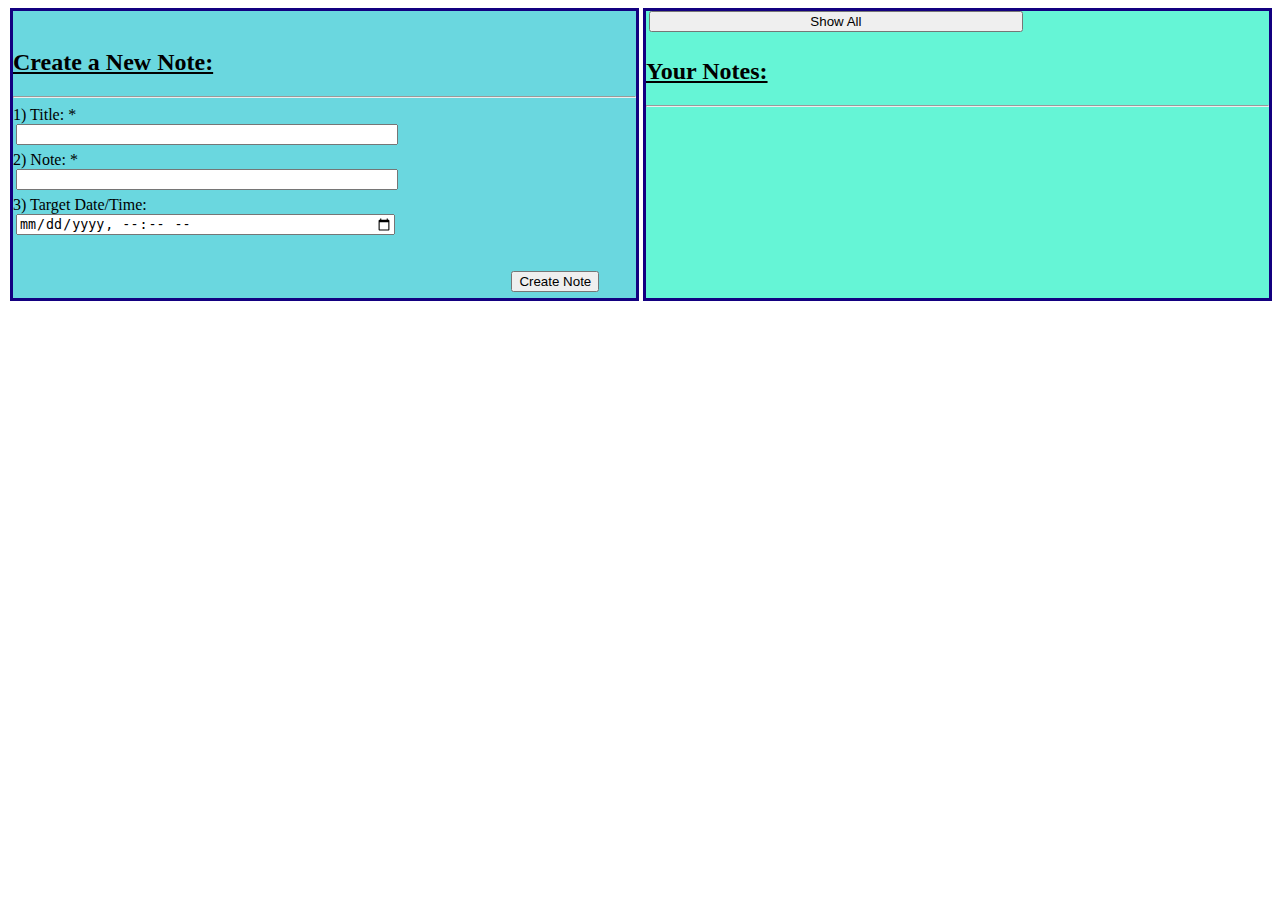
==== index.html @ 63cd6aaa "Initial commit - see README.md; entry 'Version 0.0.1 [2020-02-24]' for full details." ====
<!-- DESCRIPTION / NOTES / PLANNING:

-------------------------------------------------------------------------------------------------

An object-oriented approach, to a simple todo list/note taking browser app, written in JavaScript.
See "README.md" for further information.

There are  functions in this file.
Function with the largest signature take  arguments, while the median is .
Largest function has  statements in it, while the median is .
The most complex function has a cyclomatic complexity value of , while the median is .


============================================================================================

Remote/Repo Name: https://github.com/tberey/object-oriented-todo-note-taker

Branch Name: https://github.com/tberey/object-oriented-todo-note-taker/tree/master

============================================================================================


1) Export/Import to/from JSON document? Or XML, or text files? As a de-facto database.

-->

<!DOCTYPE html>
<html>
	<head>
		<!-- Set a Responsive scaled viewport, and assign Metadata. -->
		<meta charset="UTF-8">
		<meta name="viewport" content="width=device-width,initial-scale=1">
			<title>Project 3</title>
		<meta name="author" content="Tom B">
		<meta name="description" content="JavaScript Objects">
        
        <!-- Set in-page CSS styling. -->
        <style type="text/css">
            body {
				display: flex;
			}

            button {
                margin-top: 30px;
                margin-left: 80%;
                margin-bottom: 6px;
            }

            input {
                width: 60%;
                margin-bottom: 6px;
                margin-left: 3px;
            }

            p, b {
                margin-left: 3px;
            }

            sup {
                float: right;
                margin-right: 4px;
            }

            .inputForm {
                flex: 1;
                width: 50%;
                margin-left: 2px;
                margin-right: 2px;
                background-color:rgb(106, 215, 223) ;
                border: 3px solid rgb(19, 0, 128);
            }

            .outputForm {
                flex: 1;
                width: 50%;
                margin-left: 2px;
                background-color:rgb(101, 245, 214) ;
                border: 3px solid rgb(19, 0, 128);
            }
		</style>
	</head>
    
    <!-- Begin Main Body. -->
	<body>
        <div class="inputForm">
            <b><u><h2>Create a New Note:</h2></u></b><hr>
            1) Title: *<br><input type="text" id="title-input"><br>
            2) Note: *<br><input type="text" id="body-input"><br>
            3) Target Date/Time:<br><input type="datetime-local" id="target-input"><br>
            <button id="new-entry" type="button">Create Note</button><br>
        </div>
        
        <div class="outputForm">
            <input type="button" value="Show All" onclick="showAll()">
            <b><u><h2>Your Notes:</h2></u></b><hr>
        </div>
        
        <!-- Begin Scripting. -->
        <script type="text/javascript">
            var fmtEntriesArray = [];
            var entriesArray = [];
            var entriesNumber = 0;

            // Wait for page to be ready before init.
            if (document.addEventListener) document.addEventListener("DOMContentLoaded", initialised, false);
			else window.onload = initialised;

            // Extrapolate form data, with set event listener. Init.
            function initialised() {
                document.getElementById('new-entry').addEventListener('click', () => {
                    let formTitle = document.getElementById('title-input');
                    let formBody = document.getElementById('body-input');
                    let formTargetDate = document.getElementById('target-input');
                    createEntry(formTitle, formBody, formTargetDate);
                });
            }

            // Class constructor, to build properties for our entries, from passed data.
			class Entry {
                constructor(title, body, targDate) {
                    entriesNumber+=1;
                    this.ID = `N${entriesNumber}-${Math.abs(Math.floor((Math.random() * 99999999999) - (Math.random() * 2468013579)))}`;
                    this.totalNotes = entriesNumber;
                    this['Time & Date'] = `${('0' + ((new Date).getHours()+1)).slice(-2)}:${('0' + ((new Date).getMinutes()+1)).slice(-2)} - ${(new Date()).toDateString()}.`;
                    this.Title = title;
                    this.Body = body;
                    this['Target Date'] = (targDate.indexOf('NaN') == -1) ? targDate : '[no target date & time set]';
                    this.Done = false;
                }
            }

            // Create our new note, by init each new entry (as an object), with the data extrapolated and passed through.
            function createEntry(userTitle, userBody, userTargetDate) {
                if (userTitle.value && userBody.value) {

                    // Parse and format user's entered date.
                    let fmtUsrTarDate = (new Date(userTargetDate.value));
                    fmtUsrTarDate = (('0' + fmtUsrTarDate.getDate()).slice(-2) + '-' + ('0' + (fmtUsrTarDate.getMonth()+1)).slice(-2) + '-' + fmtUsrTarDate.getFullYear() + '; @ ' + ('0' + fmtUsrTarDate.getHours()).slice(-2) + ':' + ('0' + fmtUsrTarDate.getMinutes()).slice(-2));
                    
                    // Create new entry.
                    let newEntry = new Entry(userTitle.value, userBody.value, fmtUsrTarDate);
                    
                    // Clear fields after successful submission
                    userTitle.value = '';
                    userBody.value = '';

                    // Add to end of array(s).
                    fmtEntriesArray.push(JSON.stringify(newEntry).replace(/(["/}/{])/g, '').replace(/([,])/g, '</br>').replace(/([:])/g, ': ')); // Array of string formatted entries (rather than objects).
                    entriesArray.push(newEntry); // Array of entries, as objects.
                    
                    showEntry();

                } else { // Error handling: Missing data, so no new entry object.
                    alert('Please complete all fields!');
                }
            }

            // Show the last entry added to our array. Build html of all submissions in current session.
            function showEntry() {
                document.querySelector('.outputForm').insertAdjacentHTML('beforeend',
                    `<span class="entries">
                    <i><sup>ID: ${entriesArray[entriesNumber-1].ID}</sup></i><br>
                    <b>Time & Date Created: </b><p>${entriesArray[entriesNumber-1]['Time & Date']}</p>
                    <b>TITLE: </b><p>${entriesArray[entriesNumber-1].Title}</p>
                    <b>BODY: </b><p>${entriesArray[entriesNumber-1].Body}</p>
                    <b>DUE: </b><p>${entriesArray[entriesNumber-1]['Target Date']}</p>
                    </span><hr>`
                );
            }
            
            function showAll() { // Testing
                //export {entriesArray};
                window.open('second-page.html');
                /*for (let i = 0; i < entriesArray.length; i++) {
                    document.querySelector('.outputForm').insertAdjacentHTML('beforeend',
                        `<span class="entries">
                        <p>${entriesArray[i]}</p>
                        </span><hr>`
                    );
                }*/
            }
		</script>
	</body>
</html>
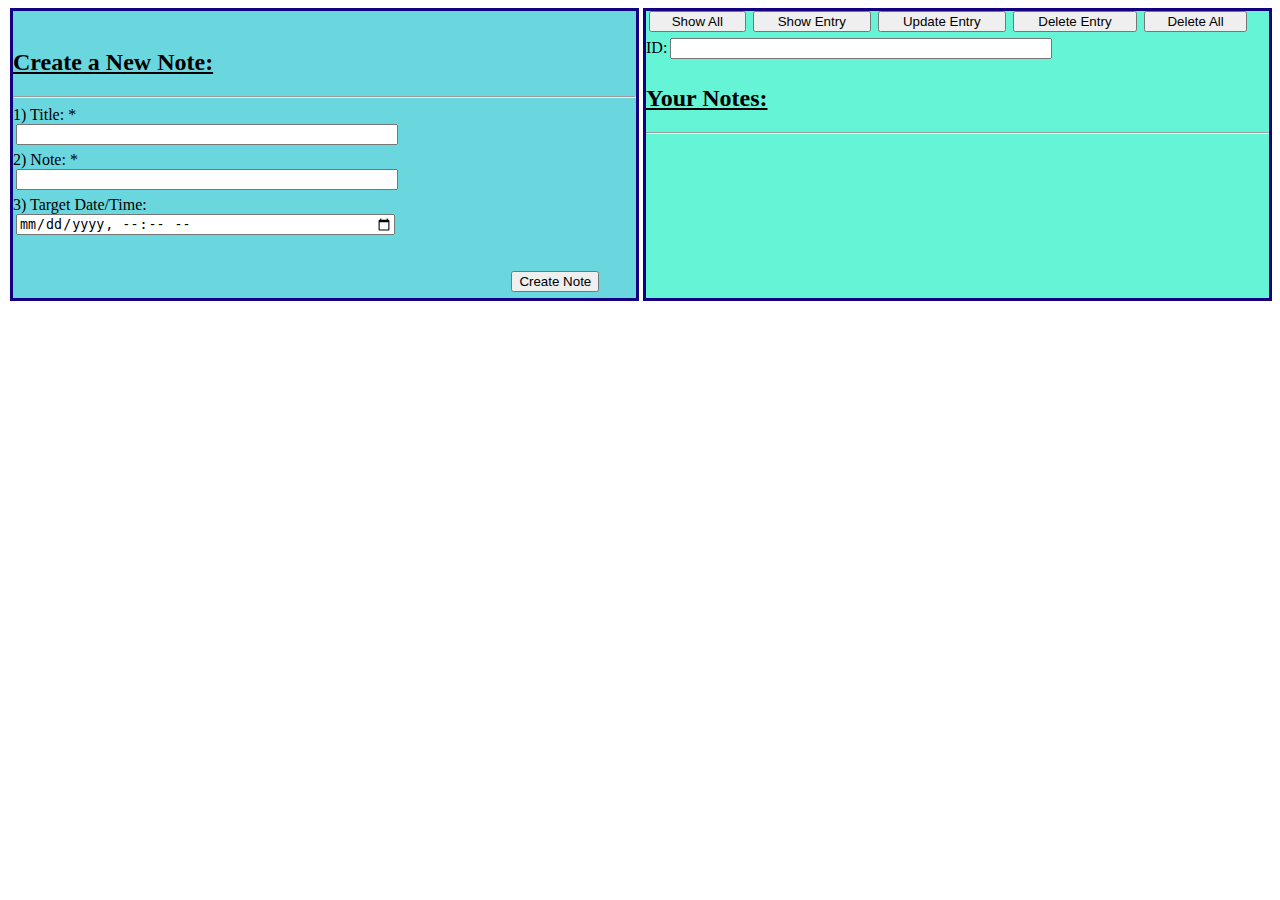
==== commit 56a9f746: "Updates - see README.md; entry 'Version 0.1.0 [2020-03-04]' for full details." ====
--- a/index.html
+++ b/index.html
@@ -1,26 +1,31 @@
 <!-- DESCRIPTION / NOTES / PLANNING:
 
--------------------------------------------------------------------------------------------------
+----------------------------------------------------------------------------------------------------------
+SPA (Single Page Application):
 
 An object-oriented approach, to a simple todo list/note taking browser app, written in JavaScript.
 See "README.md" for further information.
 
-There are  functions in this file.
-Function with the largest signature take  arguments, while the median is .
-Largest function has  statements in it, while the median is .
-The most complex function has a cyclomatic complexity value of , while the median is .
-
-
-============================================================================================
+----------------------------------------------------------------------------------------------------------
+
+There are 11 functions in this file.
+Function with the largest signature take 4 arguments, while the median is 0.
+Largest function has 10 statements in it, while the median is 5.
+The most complex function has a cyclomatic complexity value of 5, while the median is 2.
+
+
+=========================================================================================================
 
 Remote/Repo Name: https://github.com/tberey/object-oriented-todo-note-taker
 
 Branch Name: https://github.com/tberey/object-oriented-todo-note-taker/tree/master
 
-============================================================================================
+=========================================================================================================
 
 
 1) Export/Import to/from JSON document? Or XML, or text files? As a de-facto database.
+
+2) Update Entry Method: Consider turning into a setter method for object constructor.
 
 -->
 
@@ -82,6 +87,7 @@
     
     <!-- Begin Main Body. -->
 	<body>
+        <!-- Left hand side input form DOM. -->
         <div class="inputForm">
             <b><u><h2>Create a New Note:</h2></u></b><hr>
             1) Title: *<br><input type="text" id="title-input"><br>
@@ -90,14 +96,21 @@
             <button id="new-entry" type="button">Create Note</button><br>
         </div>
         
+        <!-- Right hand side output form buttons/DOM. -->
         <div class="outputForm">
-            <input type="button" value="Show All" onclick="showAll()">
+            <input style="width:15.5%;" type="button" value="Show All" onclick="showAll()">
+            <input style="width:19%;" type="button" value="Show Entry" onclick="showEntry()">
+            <input style="width:20.5%;" type="button" value="Update Entry" id="update-entry">
+            <input style="width:20%;" type="button" value="Delete Entry" onclick="deleteEntry()">
+            <input style="width:16.5%;" type="button" value="Delete All" onclick="deleteAll()">
+            <br>ID:<input type="text" id="id-input">
             <b><u><h2>Your Notes:</h2></u></b><hr>
+            <p id="notesOutput"></p>
         </div>
         
         <!-- Begin Scripting. -->
         <script type="text/javascript">
-            var fmtEntriesArray = [];
+            // Global Space. Full scope needed.
             var entriesArray = [];
             var entriesNumber = 0;
 
@@ -105,13 +118,21 @@
             if (document.addEventListener) document.addEventListener("DOMContentLoaded", initialised, false);
 			else window.onload = initialised;
 
-            // Extrapolate form data, with set event listener. Init.
+            // Extrapolate form data, and set event listeners for creating a new entry and updating exisiting entry. Init.
             function initialised() {
                 document.getElementById('new-entry').addEventListener('click', () => {
                     let formTitle = document.getElementById('title-input');
                     let formBody = document.getElementById('body-input');
                     let formTargetDate = document.getElementById('target-input');
                     createEntry(formTitle, formBody, formTargetDate);
+                });
+
+                document.getElementById('update-entry').addEventListener('click', () => {
+                    let formTitle = document.getElementById('title-input');
+                    let formBody = document.getElementById('body-input');
+                    let formTargetDate = document.getElementById('target-input');
+                    let formID = document.getElementById('id-input');
+                    updateEntry(formTitle, formBody, formTargetDate, formID);
                 });
             }
 
@@ -138,46 +159,129 @@
                     fmtUsrTarDate = (('0' + fmtUsrTarDate.getDate()).slice(-2) + '-' + ('0' + (fmtUsrTarDate.getMonth()+1)).slice(-2) + '-' + fmtUsrTarDate.getFullYear() + '; @ ' + ('0' + fmtUsrTarDate.getHours()).slice(-2) + ':' + ('0' + fmtUsrTarDate.getMinutes()).slice(-2));
                     
                     // Create new entry.
-                    let newEntry = new Entry(userTitle.value, userBody.value, fmtUsrTarDate);
+                    let newEntryItem = new Entry(userTitle.value, userBody.value, fmtUsrTarDate);
                     
                     // Clear fields after successful submission
                     userTitle.value = '';
                     userBody.value = '';
 
-                    // Add to end of array(s).
-                    fmtEntriesArray.push(JSON.stringify(newEntry).replace(/(["/}/{])/g, '').replace(/([,])/g, '</br>').replace(/([:])/g, ': ')); // Array of string formatted entries (rather than objects).
-                    entriesArray.push(newEntry); // Array of entries, as objects.
+                    // Append new note to end of array.
+                    entriesArray.push(newEntryItem); // Array of entries, as objects.
                     
-                    showEntry();
+                    newEntry();
 
                 } else { // Error handling: Missing data, so no new entry object.
                     alert('Please complete all fields!');
                 }
             }
 
-            // Show the last entry added to our array. Build html of all submissions in current session.
-            function showEntry() {
-                document.querySelector('.outputForm').insertAdjacentHTML('beforeend',
-                    `<span class="entries">
-                    <i><sup>ID: ${entriesArray[entriesNumber-1].ID}</sup></i><br>
-                    <b>Time & Date Created: </b><p>${entriesArray[entriesNumber-1]['Time & Date']}</p>
-                    <b>TITLE: </b><p>${entriesArray[entriesNumber-1].Title}</p>
-                    <b>BODY: </b><p>${entriesArray[entriesNumber-1].Body}</p>
-                    <b>DUE: </b><p>${entriesArray[entriesNumber-1]['Target Date']}</p>
-                    </span><hr>`
-                );
-            }
-            
-            function showAll() { // Testing
-                //export {entriesArray};
-                window.open('second-page.html');
-                /*for (let i = 0; i < entriesArray.length; i++) {
-                    document.querySelector('.outputForm').insertAdjacentHTML('beforeend',
+            // Show the last entry added to our array.
+            function newEntry() {
+                document.querySelector('#notesOutput').innerHTML = '';
+
+                if (entriesArray.length) {
+                    // Append new entry into HTML DOM output.
+                    document.querySelector('#notesOutput').insertAdjacentHTML('beforeend',
                         `<span class="entries">
-                        <p>${entriesArray[i]}</p>
+                        <i><sup>ID: ${entriesArray[entriesArray.length-1].ID}</sup></i><br>
+                        <b>Time & Date Created: </b><p>${entriesArray[entriesArray.length-1]['Time & Date']}</p>
+                        <b>TITLE: </b><p>${entriesArray[entriesArray.length-1].Title}</p>
+                        <b>BODY: </b><p>${entriesArray[entriesArray.length-1].Body}</p>
+                        <b>DUE: </b><p>${entriesArray[entriesArray.length-1]['Target Date']}</p>
                         </span><hr>`
                     );
-                }*/
+                }
+            }
+            
+            // Show all the entries currently in our array.
+            function showAll() {
+                document.querySelector('#notesOutput').innerHTML = '';
+                for (let i = 0; i < entriesArray.length; i++) {
+                    // Append all entries into HTML DOM output.
+                    document.querySelector('#notesOutput').insertAdjacentHTML('beforeend',
+                        `<span class="entries">
+                        <i><sup>ID: ${entriesArray[i].ID}</sup></i><br>
+                        <b>Time & Date Created: </b><p>${entriesArray[i]['Time & Date']}</p>
+                        <b>TITLE: </b><p>${entriesArray[i].Title}</p>
+                        <b>BODY: </b><p>${entriesArray[i].Body}</p>
+                        <b>DUE: </b><p>${entriesArray[i]['Target Date']}</p>
+                        </span><hr>`
+                    );
+                }
+            }
+
+            // Show a single specified entry from our current array.
+            function showEntry() {
+                document.querySelector('#notesOutput').innerHTML = '';
+                let id = document.querySelector('#id-input').value;
+                if (id) {
+                    for (let i = 0; i < entriesArray.length; i++) {
+                        if (id == entriesArray[i].ID) {
+                            document.querySelector('#notesOutput').insertAdjacentHTML('beforeend',
+                                `<span class="entries">
+                                <i><sup>ID: ${entriesArray[i].ID}</sup></i><br>
+                                <b>Time & Date Created: </b><p>${entriesArray[i]['Time & Date']}</p>
+                                <b>TITLE: </b><p>${entriesArray[i].Title}</p>
+                                <b>BODY: </b><p>${entriesArray[i].Body}</p>
+                                <b>DUE: </b><p>${entriesArray[i]['Target Date']}</p>
+                                </span><hr>`
+                            );
+                        } else {alert('Entry not found! Cannot FIND.');}
+                    }
+                } else {document.querySelector('#notesOutput').innerHTML = 'Please enter an ID to search for.';}
+                id = document.querySelector('#id-input').value = '';
+            }
+
+            // Update existing entry, with any new details inputted by the user, queried by id.
+            function updateEntry(title, body, targDate, entryID) {
+                document.querySelector('#notesOutput').innerHTML = '';
+                console.log(targDate.value);
+                if (entryID.value) {
+                    for (let i = 0; i < entriesArray.length; i++) {
+                        if (entryID.value == entriesArray[i].ID) {
+                            document.querySelector('#notesOutput').insertAdjacentHTML('beforeend',
+                                `<span class="entries">
+                                <i><sup>ID: ${entriesArray[i].ID}</sup></i><br>
+                                <b>Time & Date Created: </b><p>${entriesArray[i]['Time & Date']}</p>
+                                <b>TITLE: </b><p>${entriesArray[i].Title = title.value}</p>
+                                <b>BODY: </b><p>${entriesArray[i].Body = body.value}</p>
+                                <b>DUE: </b><p>${entriesArray[i]['Target Date'] = targDate.value || entriesArray[i]['Target Date']}</p>
+                                </span><hr>`
+                            );
+                        } else {alert('Entry not found! Cannot UPDATE.');}
+                    }
+                } else {document.querySelector('#notesOutput').innerHTML = 'Please enter an ID entry to update.';}
+                entryID.value = '';
+            }
+
+            // Delete all the entries currently in our array.
+            function deleteAll() {
+                document.querySelector('#notesOutput').innerHTML = '';
+                entriesArray = [];
+            }
+
+            // Delete a single specified entry from our current array.
+            function deleteEntry() {
+                document.querySelector('#notesOutput').innerHTML = '';
+                let id = document.querySelector('#id-input').value;
+                if (id) {
+                    for (let i = 0; i < entriesArray.length; i++) {
+                        if (id == entriesArray[i].ID) {
+                            entriesArray.splice(i,1);
+                        } else {alert('Entry not found! Cannot DELETE.');}
+
+                        document.querySelector('#notesOutput').insertAdjacentHTML('beforeend',
+                            `<span class="entries">
+                            <i><sup>ID: ${entriesArray[i].ID}</sup></i><br>
+                            <b>Time & Date Created: </b><p>${entriesArray[i]['Time & Date']}</p>
+                            <b>TITLE: </b><p>${entriesArray[i].Title}</p>
+                            <b>BODY: </b><p>${entriesArray[i].Body}</p>
+                            <b>DUE: </b><p>${entriesArray[i]['Target Date']}</p>
+                            </span><hr>`
+                        );
+                    }
+                } else {document.querySelector('#notesOutput').innerHTML = 'Please enter an ID to delete.';}
+                id = document.querySelector('#id-input').value = '';
             }
 		</script>
 	</body>
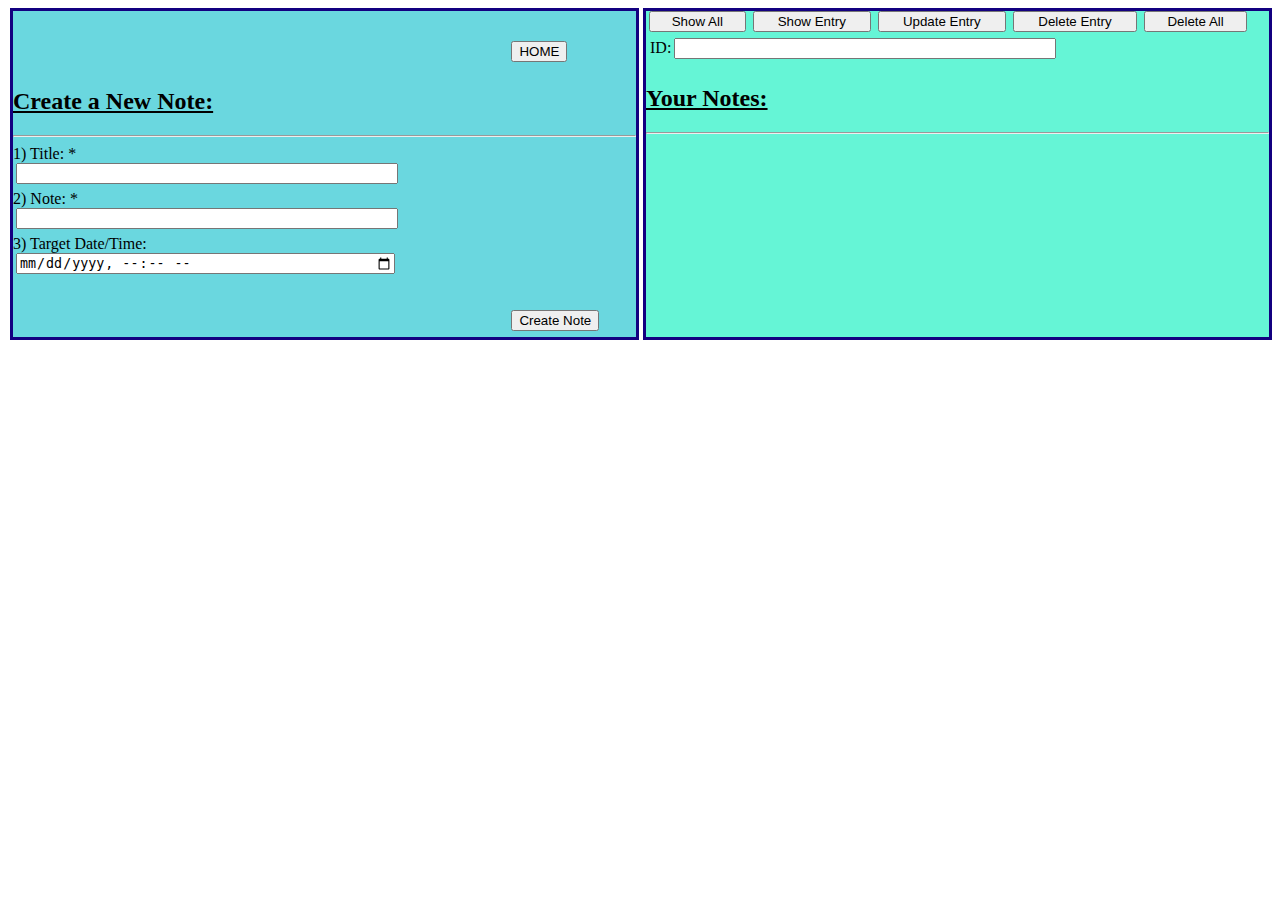
==== commit e04a560e: "1.0 Release - see README.md; entry 'Version 1.0.0 [2020-03-09]' for full details." ====
--- a/index.html
+++ b/index.html
@@ -1,33 +1,29 @@
 <!-- DESCRIPTION / NOTES / PLANNING:
-
 ----------------------------------------------------------------------------------------------------------
-SPA (Single Page Application):
 
 An object-oriented approach, to a simple todo list/note taking browser app, written in JavaScript.
 See "README.md" for further information.
 
 ----------------------------------------------------------------------------------------------------------
 
-There are 11 functions in this file.
+There are 10 functions in the "script.js" file.
 Function with the largest signature take 4 arguments, while the median is 0.
-Largest function has 10 statements in it, while the median is 5.
-The most complex function has a cyclomatic complexity value of 5, while the median is 2.
-
+Largest function has 12 statements in it, while the median is 6.5.
+The most complex function has a cyclomatic complexity value of 6, while the median is 2.
 
 =========================================================================================================
 
-Remote/Repo Name: https://github.com/tberey/object-oriented-todo-note-taker
-
-Branch Name: https://github.com/tberey/object-oriented-todo-note-taker/tree/master
+Remote/Repo Name: https://github.com/tberey/js-object-oriented-todo-note-taker
+Branch Name: https://github.com/tberey/js-object-oriented-todo-note-taker/tree/master
 
 =========================================================================================================
 
-
 1) Export/Import to/from JSON document? Or XML, or text files? As a de-facto database.
-
 2) Update Entry Method: Consider turning into a setter method for object constructor.
+3) Add a mark as done property/option to each entry.
 
 -->
+
 
 <!DOCTYPE html>
 <html>
@@ -35,60 +31,19 @@
 		<!-- Set a Responsive scaled viewport, and assign Metadata. -->
 		<meta charset="UTF-8">
 		<meta name="viewport" content="width=device-width,initial-scale=1">
-			<title>Project 3</title>
+			<title>Todo List</title>
 		<meta name="author" content="Tom B">
 		<meta name="description" content="JavaScript Objects">
         
-        <!-- Set in-page CSS styling. -->
-        <style type="text/css">
-            body {
-				display: flex;
-			}
-
-            button {
-                margin-top: 30px;
-                margin-left: 80%;
-                margin-bottom: 6px;
-            }
-
-            input {
-                width: 60%;
-                margin-bottom: 6px;
-                margin-left: 3px;
-            }
-
-            p, b {
-                margin-left: 3px;
-            }
-
-            sup {
-                float: right;
-                margin-right: 4px;
-            }
-
-            .inputForm {
-                flex: 1;
-                width: 50%;
-                margin-left: 2px;
-                margin-right: 2px;
-                background-color:rgb(106, 215, 223) ;
-                border: 3px solid rgb(19, 0, 128);
-            }
-
-            .outputForm {
-                flex: 1;
-                width: 50%;
-                margin-left: 2px;
-                background-color:rgb(101, 245, 214) ;
-                border: 3px solid rgb(19, 0, 128);
-            }
-		</style>
+        <!-- Set external CSS styling. -->
+        <link rel="stylesheet" type="text/css" href="css/style.css">
 	</head>
     
     <!-- Begin Main Body. -->
 	<body>
         <!-- Left hand side input form DOM. -->
         <div class="inputForm">
+	    <button><a style="margin-bottom:5px;text-decoration:none;color:black;" href="../index.html">HOME</a></button>
             <b><u><h2>Create a New Note:</h2></u></b><hr>
             1) Title: *<br><input type="text" id="title-input"><br>
             2) Note: *<br><input type="text" id="body-input"><br>
@@ -96,193 +51,21 @@
             <button id="new-entry" type="button">Create Note</button><br>
         </div>
         
-        <!-- Right hand side output form buttons/DOM. -->
+        <!-- Right hand side output form buttons & DOM. -->
         <div class="outputForm">
             <input style="width:15.5%;" type="button" value="Show All" onclick="showAll()">
             <input style="width:19%;" type="button" value="Show Entry" onclick="showEntry()">
             <input style="width:20.5%;" type="button" value="Update Entry" id="update-entry">
             <input style="width:20%;" type="button" value="Delete Entry" onclick="deleteEntry()">
             <input style="width:16.5%;" type="button" value="Delete All" onclick="deleteAll()">
-            <br>ID:<input type="text" id="id-input">
+            <br>&nbsp;ID:<input type="text" id="id-input">
             <b><u><h2>Your Notes:</h2></u></b><hr>
             <p id="notesOutput"></p>
         </div>
         
-        <!-- Begin Scripting. -->
-        <script type="text/javascript">
-            // Global Space. Full scope needed.
-            var entriesArray = [];
-            var entriesNumber = 0;
+        <!-- Begin external scripting. -->
+        <script src="scripts/script.js">
 
-            // Wait for page to be ready before init.
-            if (document.addEventListener) document.addEventListener("DOMContentLoaded", initialised, false);
-			else window.onload = initialised;
-
-            // Extrapolate form data, and set event listeners for creating a new entry and updating exisiting entry. Init.
-            function initialised() {
-                document.getElementById('new-entry').addEventListener('click', () => {
-                    let formTitle = document.getElementById('title-input');
-                    let formBody = document.getElementById('body-input');
-                    let formTargetDate = document.getElementById('target-input');
-                    createEntry(formTitle, formBody, formTargetDate);
-                });
-
-                document.getElementById('update-entry').addEventListener('click', () => {
-                    let formTitle = document.getElementById('title-input');
-                    let formBody = document.getElementById('body-input');
-                    let formTargetDate = document.getElementById('target-input');
-                    let formID = document.getElementById('id-input');
-                    updateEntry(formTitle, formBody, formTargetDate, formID);
-                });
-            }
-
-            // Class constructor, to build properties for our entries, from passed data.
-			class Entry {
-                constructor(title, body, targDate) {
-                    entriesNumber+=1;
-                    this.ID = `N${entriesNumber}-${Math.abs(Math.floor((Math.random() * 99999999999) - (Math.random() * 2468013579)))}`;
-                    this.totalNotes = entriesNumber;
-                    this['Time & Date'] = `${('0' + ((new Date).getHours()+1)).slice(-2)}:${('0' + ((new Date).getMinutes()+1)).slice(-2)} - ${(new Date()).toDateString()}.`;
-                    this.Title = title;
-                    this.Body = body;
-                    this['Target Date'] = (targDate.indexOf('NaN') == -1) ? targDate : '[no target date & time set]';
-                    this.Done = false;
-                }
-            }
-
-            // Create our new note, by init each new entry (as an object), with the data extrapolated and passed through.
-            function createEntry(userTitle, userBody, userTargetDate) {
-                if (userTitle.value && userBody.value) {
-
-                    // Parse and format user's entered date.
-                    let fmtUsrTarDate = (new Date(userTargetDate.value));
-                    fmtUsrTarDate = (('0' + fmtUsrTarDate.getDate()).slice(-2) + '-' + ('0' + (fmtUsrTarDate.getMonth()+1)).slice(-2) + '-' + fmtUsrTarDate.getFullYear() + '; @ ' + ('0' + fmtUsrTarDate.getHours()).slice(-2) + ':' + ('0' + fmtUsrTarDate.getMinutes()).slice(-2));
-                    
-                    // Create new entry.
-                    let newEntryItem = new Entry(userTitle.value, userBody.value, fmtUsrTarDate);
-                    
-                    // Clear fields after successful submission
-                    userTitle.value = '';
-                    userBody.value = '';
-
-                    // Append new note to end of array.
-                    entriesArray.push(newEntryItem); // Array of entries, as objects.
-                    
-                    newEntry();
-
-                } else { // Error handling: Missing data, so no new entry object.
-                    alert('Please complete all fields!');
-                }
-            }
-
-            // Show the last entry added to our array.
-            function newEntry() {
-                document.querySelector('#notesOutput').innerHTML = '';
-
-                if (entriesArray.length) {
-                    // Append new entry into HTML DOM output.
-                    document.querySelector('#notesOutput').insertAdjacentHTML('beforeend',
-                        `<span class="entries">
-                        <i><sup>ID: ${entriesArray[entriesArray.length-1].ID}</sup></i><br>
-                        <b>Time & Date Created: </b><p>${entriesArray[entriesArray.length-1]['Time & Date']}</p>
-                        <b>TITLE: </b><p>${entriesArray[entriesArray.length-1].Title}</p>
-                        <b>BODY: </b><p>${entriesArray[entriesArray.length-1].Body}</p>
-                        <b>DUE: </b><p>${entriesArray[entriesArray.length-1]['Target Date']}</p>
-                        </span><hr>`
-                    );
-                }
-            }
-            
-            // Show all the entries currently in our array.
-            function showAll() {
-                document.querySelector('#notesOutput').innerHTML = '';
-                for (let i = 0; i < entriesArray.length; i++) {
-                    // Append all entries into HTML DOM output.
-                    document.querySelector('#notesOutput').insertAdjacentHTML('beforeend',
-                        `<span class="entries">
-                        <i><sup>ID: ${entriesArray[i].ID}</sup></i><br>
-                        <b>Time & Date Created: </b><p>${entriesArray[i]['Time & Date']}</p>
-                        <b>TITLE: </b><p>${entriesArray[i].Title}</p>
-                        <b>BODY: </b><p>${entriesArray[i].Body}</p>
-                        <b>DUE: </b><p>${entriesArray[i]['Target Date']}</p>
-                        </span><hr>`
-                    );
-                }
-            }
-
-            // Show a single specified entry from our current array.
-            function showEntry() {
-                document.querySelector('#notesOutput').innerHTML = '';
-                let id = document.querySelector('#id-input').value;
-                if (id) {
-                    for (let i = 0; i < entriesArray.length; i++) {
-                        if (id == entriesArray[i].ID) {
-                            document.querySelector('#notesOutput').insertAdjacentHTML('beforeend',
-                                `<span class="entries">
-                                <i><sup>ID: ${entriesArray[i].ID}</sup></i><br>
-                                <b>Time & Date Created: </b><p>${entriesArray[i]['Time & Date']}</p>
-                                <b>TITLE: </b><p>${entriesArray[i].Title}</p>
-                                <b>BODY: </b><p>${entriesArray[i].Body}</p>
-                                <b>DUE: </b><p>${entriesArray[i]['Target Date']}</p>
-                                </span><hr>`
-                            );
-                        } else {alert('Entry not found! Cannot FIND.');}
-                    }
-                } else {document.querySelector('#notesOutput').innerHTML = 'Please enter an ID to search for.';}
-                id = document.querySelector('#id-input').value = '';
-            }
-
-            // Update existing entry, with any new details inputted by the user, queried by id.
-            function updateEntry(title, body, targDate, entryID) {
-                document.querySelector('#notesOutput').innerHTML = '';
-                console.log(targDate.value);
-                if (entryID.value) {
-                    for (let i = 0; i < entriesArray.length; i++) {
-                        if (entryID.value == entriesArray[i].ID) {
-                            document.querySelector('#notesOutput').insertAdjacentHTML('beforeend',
-                                `<span class="entries">
-                                <i><sup>ID: ${entriesArray[i].ID}</sup></i><br>
-                                <b>Time & Date Created: </b><p>${entriesArray[i]['Time & Date']}</p>
-                                <b>TITLE: </b><p>${entriesArray[i].Title = title.value}</p>
-                                <b>BODY: </b><p>${entriesArray[i].Body = body.value}</p>
-                                <b>DUE: </b><p>${entriesArray[i]['Target Date'] = targDate.value || entriesArray[i]['Target Date']}</p>
-                                </span><hr>`
-                            );
-                        } else {alert('Entry not found! Cannot UPDATE.');}
-                    }
-                } else {document.querySelector('#notesOutput').innerHTML = 'Please enter an ID entry to update.';}
-                entryID.value = '';
-            }
-
-            // Delete all the entries currently in our array.
-            function deleteAll() {
-                document.querySelector('#notesOutput').innerHTML = '';
-                entriesArray = [];
-            }
-
-            // Delete a single specified entry from our current array.
-            function deleteEntry() {
-                document.querySelector('#notesOutput').innerHTML = '';
-                let id = document.querySelector('#id-input').value;
-                if (id) {
-                    for (let i = 0; i < entriesArray.length; i++) {
-                        if (id == entriesArray[i].ID) {
-                            entriesArray.splice(i,1);
-                        } else {alert('Entry not found! Cannot DELETE.');}
-
-                        document.querySelector('#notesOutput').insertAdjacentHTML('beforeend',
-                            `<span class="entries">
-                            <i><sup>ID: ${entriesArray[i].ID}</sup></i><br>
-                            <b>Time & Date Created: </b><p>${entriesArray[i]['Time & Date']}</p>
-                            <b>TITLE: </b><p>${entriesArray[i].Title}</p>
-                            <b>BODY: </b><p>${entriesArray[i].Body}</p>
-                            <b>DUE: </b><p>${entriesArray[i]['Target Date']}</p>
-                            </span><hr>`
-                        );
-                    }
-                } else {document.querySelector('#notesOutput').innerHTML = 'Please enter an ID to delete.';}
-                id = document.querySelector('#id-input').value = '';
-            }
 		</script>
 	</body>
 </html>--- a/css/style.css
+++ b/css/style.css
@@ -0,0 +1,41 @@
+body {
+    display: flex;
+}
+
+button {
+    margin-top: 30px;
+    margin-left: 80%;
+    margin-bottom: 6px;
+}
+
+input {
+    width: 60%;
+    margin-bottom: 6px;
+    margin-left: 3px;
+}
+
+p, b {
+    margin-left: 3px;
+}
+
+sup {
+    float: right;
+    margin-right: 4px;
+}
+
+.inputForm {
+    flex: 1;
+    width: 50%;
+    margin-left: 2px;
+    margin-right: 2px;
+    background-color:rgb(106, 215, 223) ;
+    border: 3px solid rgb(19, 0, 128);
+}
+
+.outputForm {
+    flex: 1;
+    width: 50%;
+    margin-left: 2px;
+    background-color:rgb(101, 245, 214) ;
+    border: 3px solid rgb(19, 0, 128);
+}